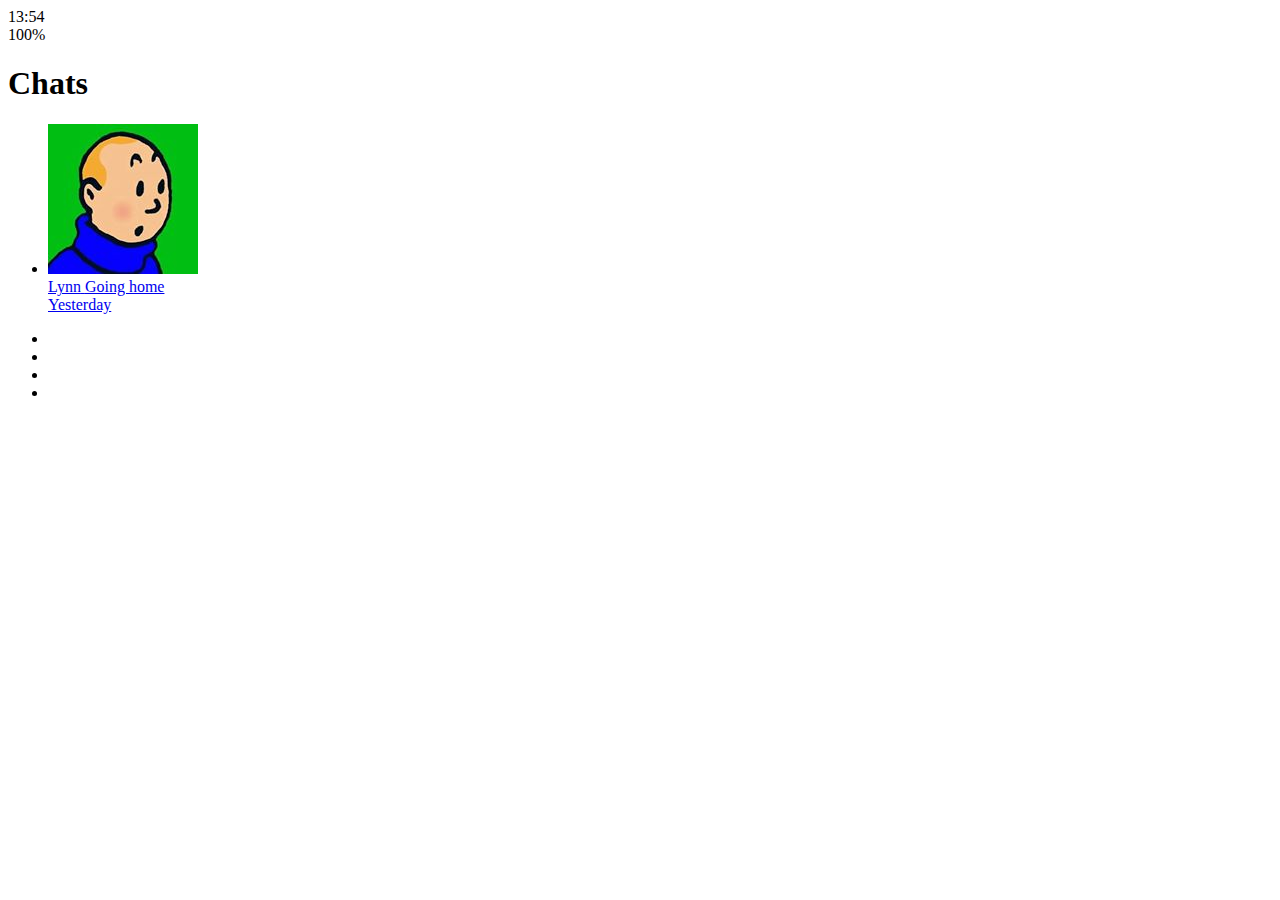
==== index.html @ 476d580e "created html files" ====
<!DOCTYPE html>
<html lang="en">
  <head>
    <meta charset="UTF-8" />
    <meta name="viewport" content="width=device-width, initial-scale=1.0" />
    <meta http-equiv="X-UA-Compatible" content="ie=edge" />
    <link
      rel="stylesheet"
      href="https://use.fontawesome.com/releases/v5.8.1/css/all.css"
      integrity="sha384-50oBUHEmvpQ+1lW4y57PTFmhCaXp0ML5d60M1M7uH2+nqUivzIebhndOJK28anvf"
      crossorigin="anonymous"
    />
    <title>Chats | Kakao Clone</title>
  </head>
  <body>
    <div class="status-bar">
      <div class="status-bar__column">
        <span class="status-bar__clock">13:54</span>
      </div>
      <div class="status-bar__column">
        <i class="fas fa-clock"></i>
        <i class="fas fa-volume-mute"></i>
        <i class="fas fa-wifi"></i>
        <span class="status-bar__batter-level">100%</span>
        <i class="fas fa-battery-full"></i>
      </div>
    </div>
    <header class="header">
      <div class="header__header-column">
        <h1 class="header__title">Chats</h1>
      </div>
      <div class="header__header-column">
        <span class="header__icon">
          <i class="fas fa-search"></i>
        </span>
        <span class="header__icon">
          <i class="far fa-comment"></i>
        </span>
        <span class="header__icon">
          <a href="settings.html">
            <i class="fas fa-cog"></i>
          </a>
        </span>
      </div>
    </header>
    <main class="chats">
      <ul class="chats__list">
        <li class="chats__chat chat">
          <a href="chat.html">
            <div class="chat__column">
              <img
                src="images/avatar.jpg"
                alt=""
                class="chat__avatar g-avatar"
              />
              <div class="chat__content">
                <span class="chat__username">Lynn</span>
                <span class="chat__preview">
                  Going home
                </span>
              </div>
            </div>
            <div class="chat__column">
              <span class="chat__timestamp">Yesterday</span>
            </div>
          </a>
        </li>
      </ul>
    </main>
    <nav class="nav">
      <ul class="nav__list">
        <li class="nav__list-item">
          <a href="/friends.html" class="nav__list-link">
            <i class="far fa-user"></i>
          </a>
        </li>
        <li class="nav__list-item">
          <a href="/index.html" class="nav__list-link">
            <i class="fas fa-comment"></i>
          </a>
        </li>
        <li class="nav__list-item">
          <a href="/find.html" class="nav__list-link">
            <i class="fas fa-search"></i>
          </a>
        </li>
        <li class="nav__list-item">
          <a href="/more.html" class="nav__list-link">
            <i class="fas fa-ellipsis-h"></i>
          </a>
        </li>
      </ul>
    </nav>
  </body>
</html>
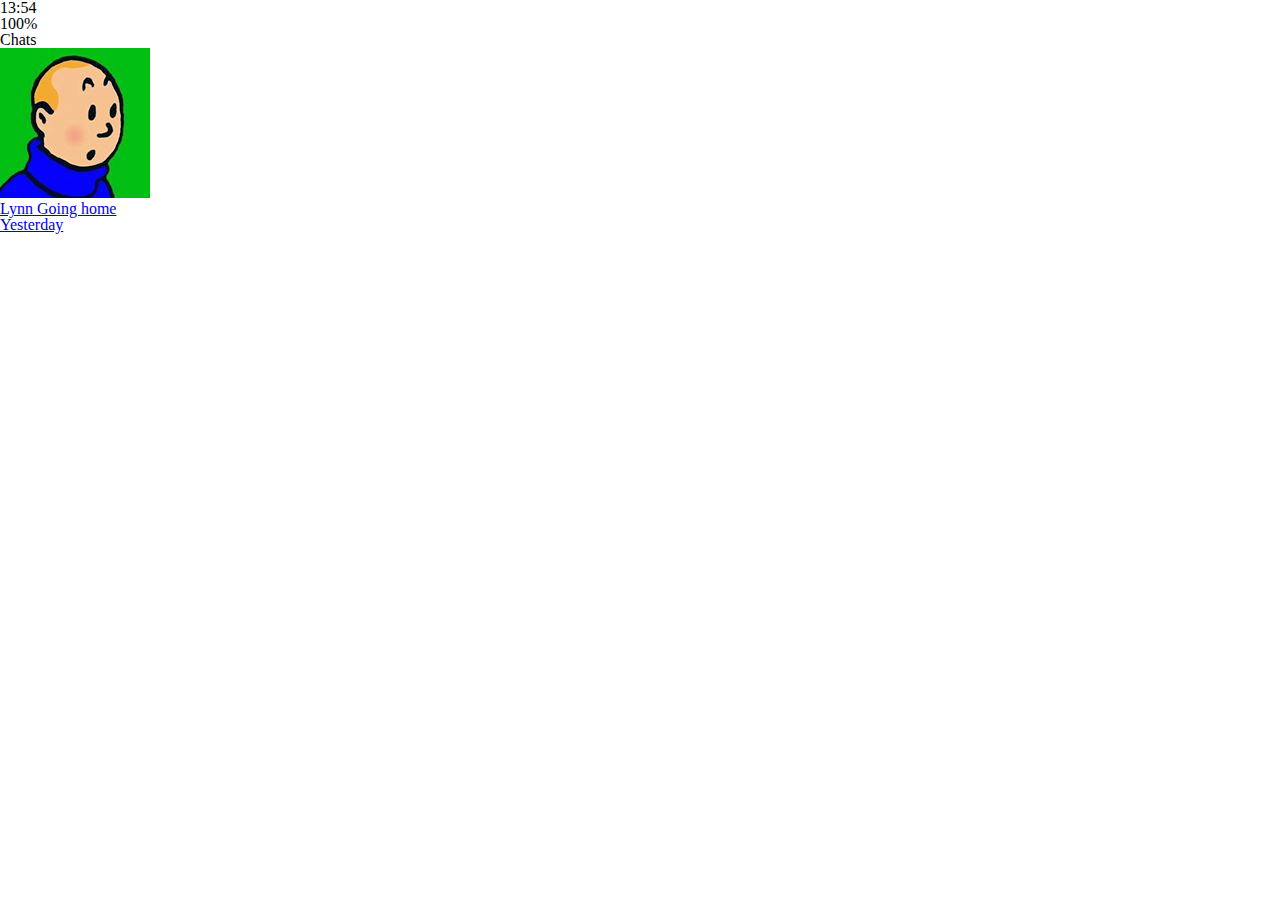
==== commit 112c58fb: "added reset css" ====
--- a/index.html
+++ b/index.html
@@ -10,6 +10,7 @@
       integrity="sha384-50oBUHEmvpQ+1lW4y57PTFmhCaXp0ML5d60M1M7uH2+nqUivzIebhndOJK28anvf"
       crossorigin="anonymous"
     />
+    <link rel="stylesheet" href="css/styles.css" />
     <title>Chats | Kakao Clone</title>
   </head>
   <body>
--- a/css/styles.css
+++ b/css/styles.css
@@ -0,0 +1 @@
+@import "reset.css"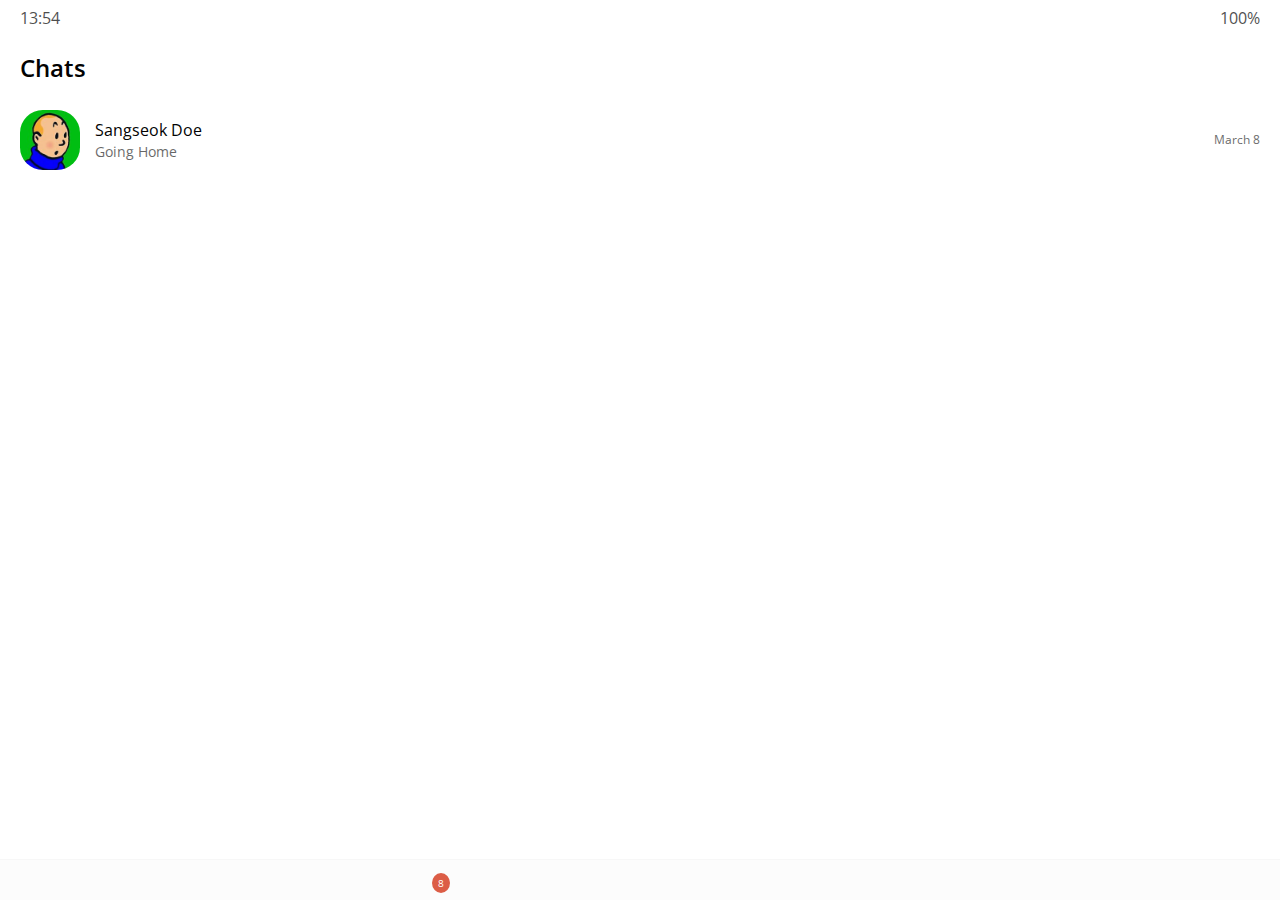
==== commit 52b1460b: "add styles to all pages" ====
--- a/index.html
+++ b/index.html
@@ -48,21 +48,27 @@
       <ul class="chats__list">
         <li class="chats__chat chat">
           <a href="chat.html">
-            <div class="chat__column">
-              <img
-                src="images/avatar.jpg"
-                alt=""
-                class="chat__avatar g-avatar"
-              />
-              <div class="chat__content">
-                <span class="chat__username">Lynn</span>
-                <span class="chat__preview">
-                  Going home
+            <div class="chats__chat friend friend-lg">
+              <div class="friend__column">
+                <img
+                  src="images/avatar.jpg"
+                  alt="avatar"
+                  class="m-avatar friend__avatar"
+                />
+                <div class="friend__content">
+                  <span class="friend__name">
+                    Sangseok Doe
+                  </span>
+                  <span class="friend__bottom-text">
+                    Going Home
+                  </span>
+                </div>
+              </div>
+              <div class="friend__column">
+                <span class="chat__timestamp">
+                  March 8
                 </span>
               </div>
-            </div>
-            <div class="chat__column">
-              <span class="chat__timestamp">Yesterday</span>
             </div>
           </a>
         </li>
@@ -77,6 +83,7 @@
         </li>
         <li class="nav__list-item">
           <a href="/index.html" class="nav__list-link">
+            <div class="nav__badge">8</div>
             <i class="fas fa-comment"></i>
           </a>
         </li>
--- a/css/styles.css
+++ b/css/styles.css
@@ -1 +1,32 @@
-@import "reset.css"+@import url('https://fonts.googleapis.com/css?family=Open+Sans:300:400,600');
+@import "reset.css";
+@import "status-bar.css";
+@import "header.css";
+@import "nav-bar.css";
+@import "friend.css";
+@import "friends.css";
+@import "find.css";
+@import "more.css";
+@import "Settings.css";
+@import "chat.css";
+
+* {
+    box-sizing: border-box;
+}
+
+html,
+body {
+    height: 100%;
+}
+
+body {
+    background-color: white;
+    padding: 10px 20px;
+    color: #020202;
+    font-family: "Open Sans", -apple-system, BlinkMacSystemFont, 'Segoe UI', Roboto, Oxygen, Ubuntu, Cantarell, 'Open Sans', 'Helvetica Neue', sans-serif;
+}
+
+a {
+    color: inherit;
+    text-decoration: none;
+}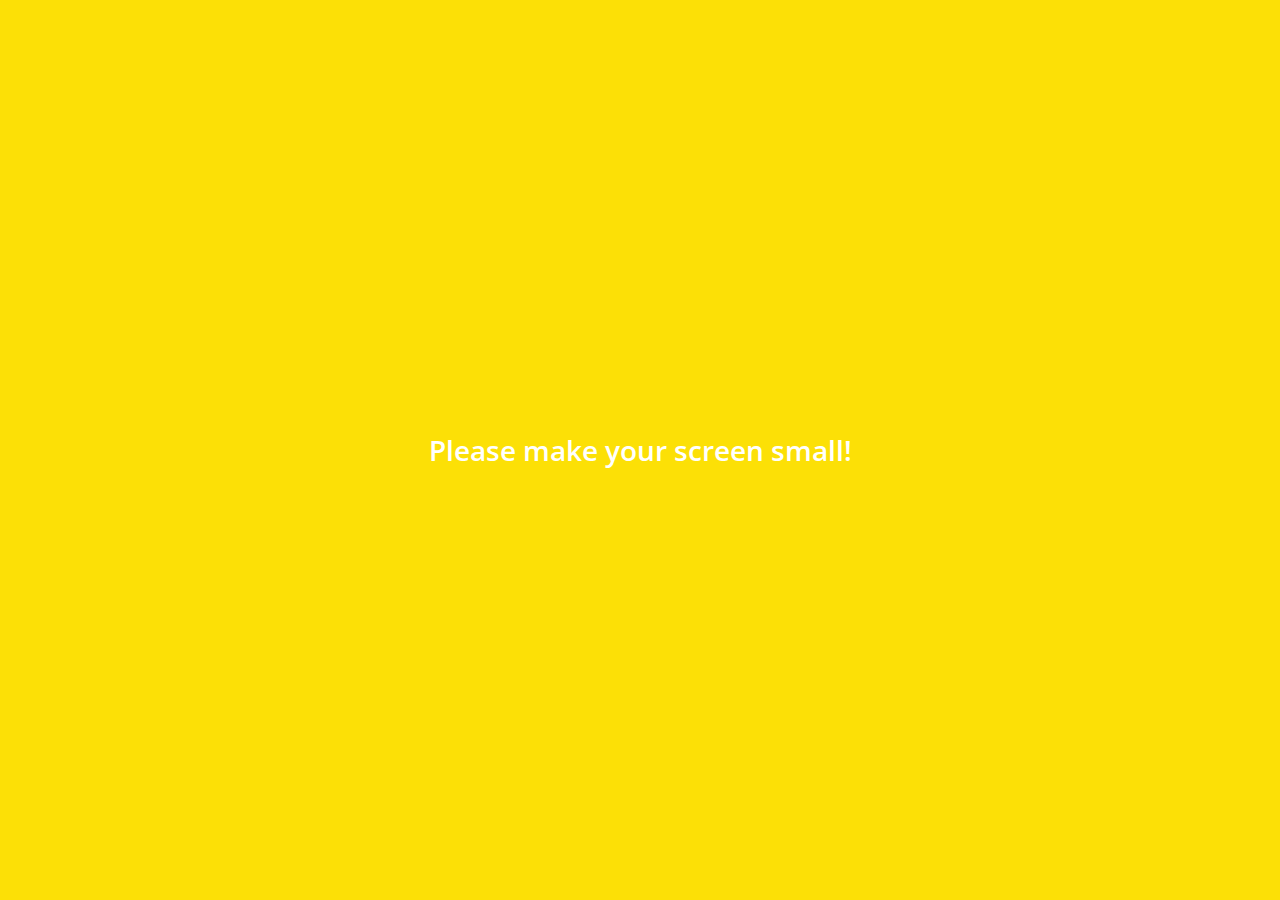
==== commit 7432f03b: "added animation and media query" ====
--- a/index.html
+++ b/index.html
@@ -99,5 +99,10 @@
         </li>
       </ul>
     </nav>
+    <div class="bigScreen">
+      <span class="bigScreen__text">
+        Please make your screen small!
+      </span>
+    </div>
   </body>
 </html>
--- a/css/styles.css
+++ b/css/styles.css
@@ -9,6 +9,7 @@
 @import "more.css";
 @import "Settings.css";
 @import "chat.css";
+@import "mobile.css";
 
 * {
     box-sizing: border-box;
@@ -29,4 +30,20 @@
 a {
     color: inherit;
     text-decoration: none;
+}
+
+@keyframes fadeIn {
+    from {
+        opacity: 0;
+        transform: translateY(50px);
+    }
+
+    to {
+        opacity: 1;
+        transform: none;
+    }
+}
+
+main {
+    animation: fadeIn 0.5s ease-in-out;
 }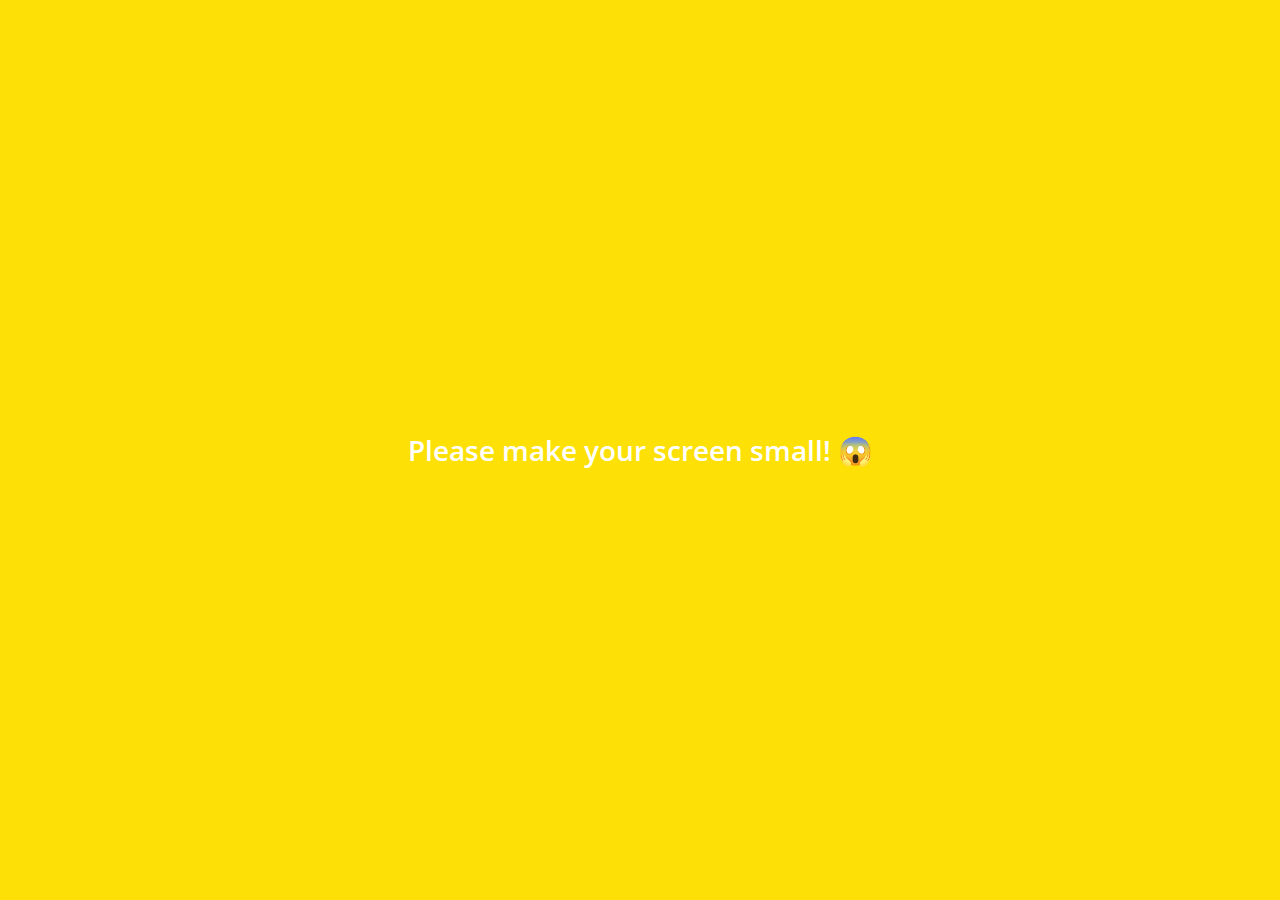
==== commit c49d8673: "added emoji" ====
--- a/index.html
+++ b/index.html
@@ -77,23 +77,23 @@
     <nav class="nav">
       <ul class="nav__list">
         <li class="nav__list-item">
-          <a href="/friends.html" class="nav__list-link">
+          <a href="friends.html" class="nav__list-link">
             <i class="far fa-user"></i>
           </a>
         </li>
         <li class="nav__list-item">
-          <a href="/index.html" class="nav__list-link">
+          <a href="index.html" class="nav__list-link">
             <div class="nav__badge">8</div>
             <i class="fas fa-comment"></i>
           </a>
         </li>
         <li class="nav__list-item">
-          <a href="/find.html" class="nav__list-link">
+          <a href="find.html" class="nav__list-link">
             <i class="fas fa-search"></i>
           </a>
         </li>
         <li class="nav__list-item">
-          <a href="/more.html" class="nav__list-link">
+          <a href="more.html" class="nav__list-link">
             <i class="fas fa-ellipsis-h"></i>
           </a>
         </li>
@@ -101,7 +101,7 @@
     </nav>
     <div class="bigScreen">
       <span class="bigScreen__text">
-        Please make your screen small!
+        Please make your screen small! 😱
       </span>
     </div>
   </body>
